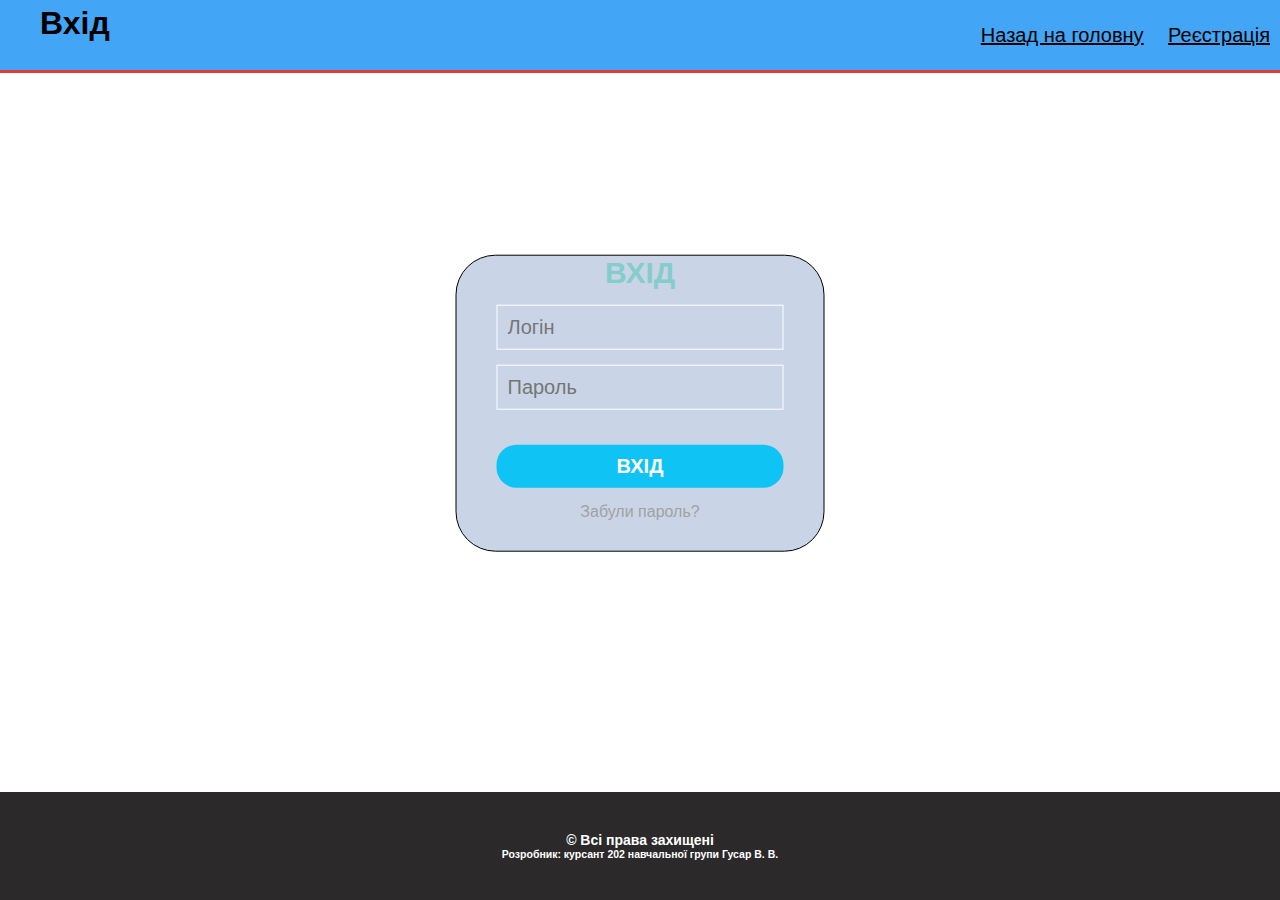
==== enter.html @ 3312d98a "Version 1.0.0" ====
<!DOCTYPE html>
<html lang="en">
<head>
    <meta charset="UTF-8">
    <meta http-equiv="X-UA-Compatible" content="IE=edge">
    <meta name="viewport" content="width=device-width, initial-scale=1.0">
    <link rel="stylesheet" href="css/enter.css">
    <title>Увійти</title>
</head>
<body>
    <div class="header">
        <div class="logo_text">
            <h1>Вхід</h1>
        </div>
        <div class="auth">
            <a href="index.html">Назад на головну</a>
            <a href="registration.html">Реєстрація</a>
        </div>
    </div>
    <div class="form">
        <h1>Вхід</h1>
        <div class="input-form">
            <input type="text" placeholder="Логін">
        </div>
        <div class="input-form">
            <input type="password" placeholder="Пароль">
        </div>
        <div class="input-form">
            <input type="submit" value="Вхід">
        </div>
        <a href="#" class="forget_password">Забули пароль?</a>
    </div>
    <div class="footer">
        <h1>&copy; Всі права захищені</h1>
        <h2>Розробник: курсант 202 навчальної групи Гусар В. В.</h2>
    </div>
</body>
</html>
---- css/enter.css ----
* {
    margin: 0;
    padding: 0;
    font-family: Verdana, Geneva, Tahoma, sans-serif;
    box-sizing: border-box;
}

.header {
    display: flex;
    justify-content: space-between;
    background-color: #42a5f5;
    border-bottom: 3px solid #e53935;
}
.logo_text {
    padding: 5px 10px;
    margin-left: 30px;
}
.logo_text h3 {
    text-indent: 35px;
    color: #ffffff;
}
.auth {

}
.auth a {
    color: black;
    padding: 10px;
    line-height: 70px;
    font-size: 20px;
}
.footer {
    position: fixed;
    left: 0; bottom: 0;
    padding: 40px;
    background: rgb(43, 41, 41);
    color: white;
    width: 100%;
    font-size: 7px;
    text-align: center;
}
.form {
    position: absolute;
    top: 25%;
    left: 50%;
    transform: translate(-50%, 10%);
    background: rgb(201, 213, 231);
    border: 1px solid;
    border-radius: 40px;
}
.form h1 {
    margin: 30px, 100px;
    padding: 0;
    text-align: center;
    color: #85cccc;
    font-size: 30px;
    text-transform: uppercase;
}
.input-form {
    margin: 15px 40px;
    text-align: center;

}
.input-form input {
    padding: 10px;
    width: 100%;
    color: #fff;
    font-size: 20px;
    background: none;
    outline: none;
    border: 1px solid #ffffff;
    box-sizing: border-box;
}
.input-form input[type="text"]:focus, .input-form input[type="password"]:focus {
    border: 1px solid #0fc3f5;
}
.input-form input[type="submit"] {
    margin-top: 20px;
    color: #fff;
    font-weight: bold;
    text-transform: uppercase;
    border: none;
    background: #0fc3f5;
    transition: .3s;
    border-radius: 20px;
}

.input-form input[type="submit"]:hover {
    background: #4442db;
    border-radius: 20px;
}

.form a {
    display: block;
    padding: 0 0 30px;
    text-align: center;
    color: #a5a0a0;
    text-decoration: none;
    transition: .3s;
}
.form a:hover {
    color: #22208d;
}
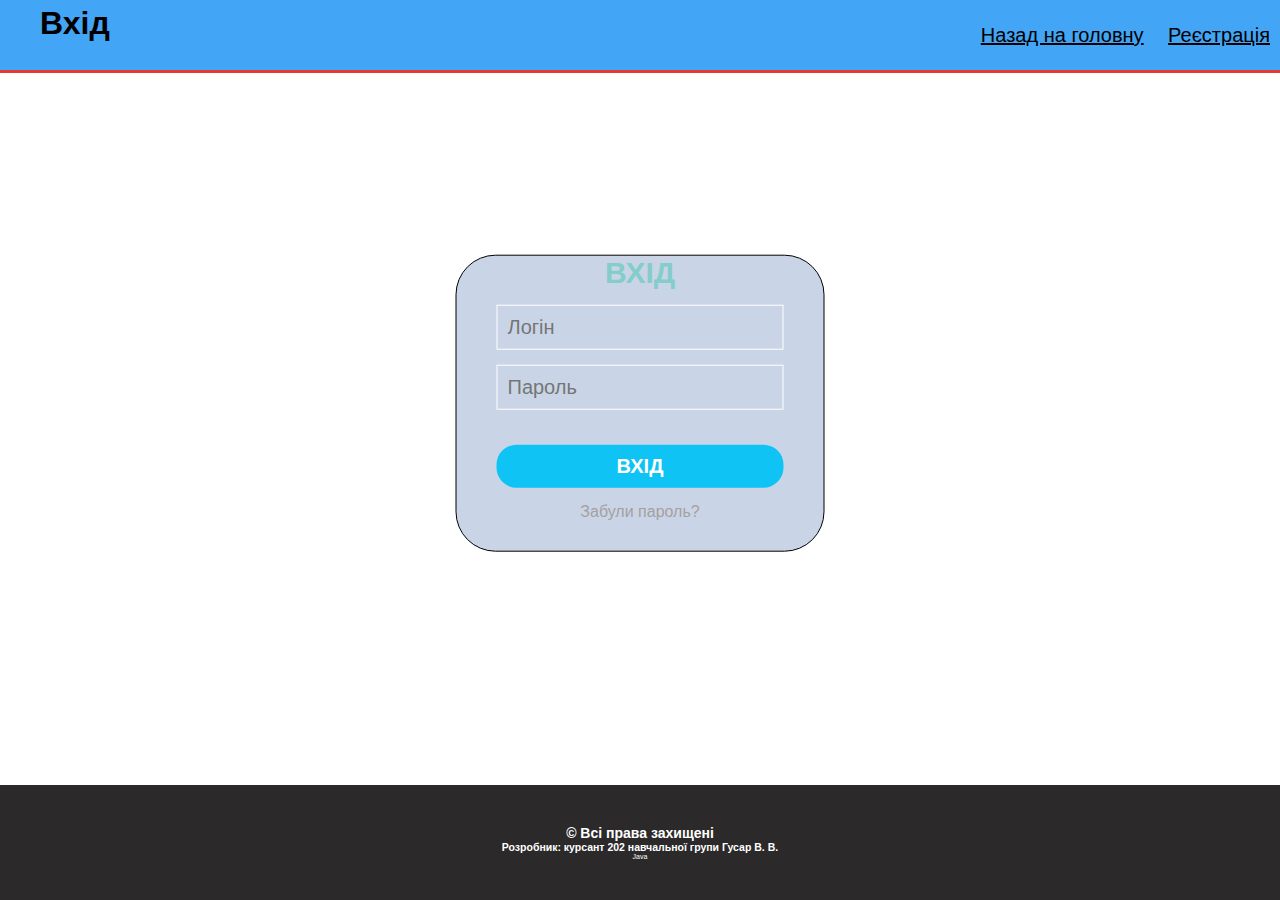
==== commit 89be57eb: "enter modified" ====
--- a/enter.html
+++ b/enter.html
@@ -33,6 +33,7 @@
     <div class="footer">
         <h1>&copy; Всі права захищені</h1>
         <h2>Розробник: курсант 202 навчальної групи Гусар В. В.</h2>
+        <p>Java</p>
     </div>
 </body>
 </html>